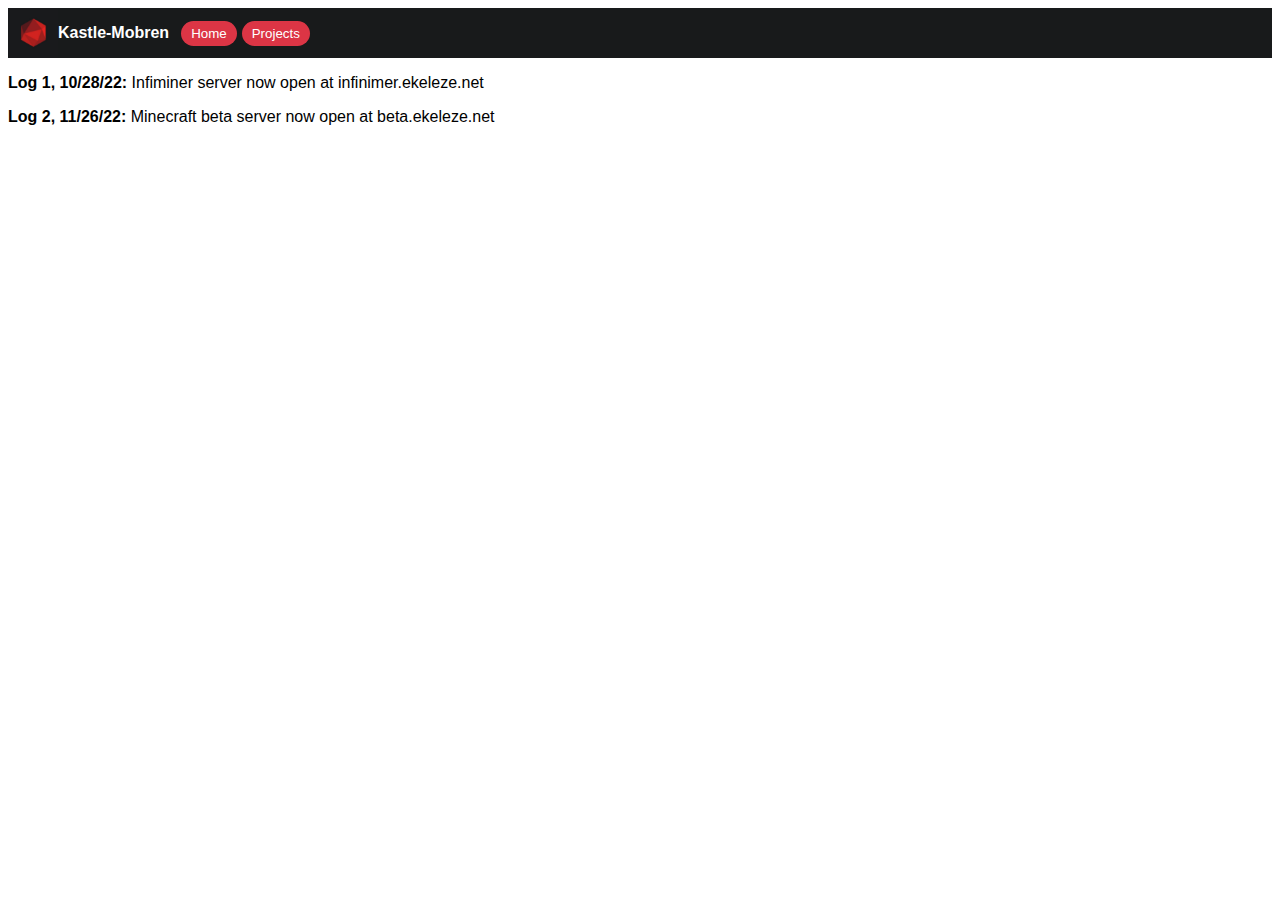
==== index.html @ aa4587ee "Update index.html" ====
<!DOCTYPE html>
<html>
    <head>
        <meta charset="utf-8">
        <meta name="viewport" content="width=device-width, initial-scale=1">
        <title>Home</title>
        <link rel="stylesheet" href="css/style.css">
    </head>

    <header>
        <div class="wrapper" style="display: flex; align-items: center;">
            <img src="/assets/project-images/ekelez-symbol.jpg" alt="ekeleze's logo" class="logo" style="height: 50px; width: 50px;" class="logo">
            <b style="color:white; margin-right:12px">Kastle-Mobren</b>
            <button type="button" onclick="location.href='index.html'" class="b1" style="margin-right:5px">Home</button>
            <button type="button" onclick="location.href='projects.html'" class="b2" style="margin-right:5px">Projects</button>
        </div>
    </header>
    
    <body style="font-family: sans-serif;">
        <p><b>Log 1, 10/28/22:</b> Infiminer server now open at infinimer.ekeleze.net</p>
        <p><b>Log 2, 11/26/22:</b> Minecraft beta server now open at beta.ekeleze.net</p>
    </body>
</html>
---- css/style.css ----
.wrapper {
    background-color: #181A1B;
    overflow: hidden;
    height: 50px;
    display: flex;
    align-items: center;
}

.b1 {
    border: none;
    padding: 5px 10px;
    text-align: center;
    color: white;
    background: #dc3545;
    border-radius: 40px;
}

.b2 {
    border: none;
    padding: 5px 10px;
    text-align: center;
    color: white;
    background: #dc3545;
    border-radius: 40px;
}
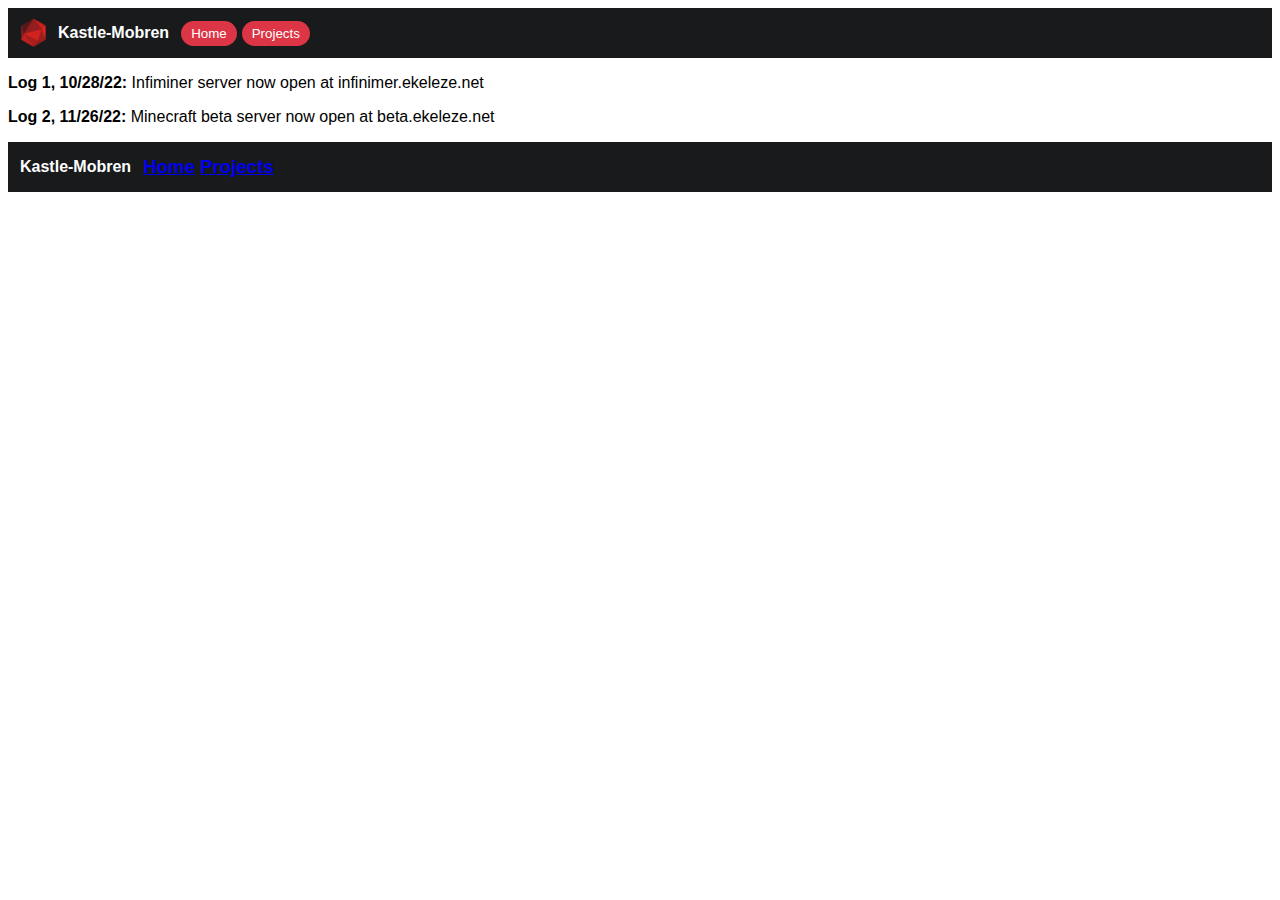
==== commit af52ec0f: "Update index.html" ====
--- a/index.html
+++ b/index.html
@@ -20,4 +20,12 @@
         <p><b>Log 1, 10/28/22:</b> Infiminer server now open at infinimer.ekeleze.net</p>
         <p><b>Log 2, 11/26/22:</b> Minecraft beta server now open at beta.ekeleze.net</p>
     </body>
+    
+    <footer>
+        <div class="wrapper" style="display: flex; align-items: center;">
+            <b style="color:white; margin:12px">Kastle-Mobren</b>
+            <h3><a href="index.html" style="margin-right:5px">Home</a></h3>
+            <h3><a href="projects.html" style="margin-right:5px">Projects</a></h3>
+        </div>
+    </footer>
 </html>
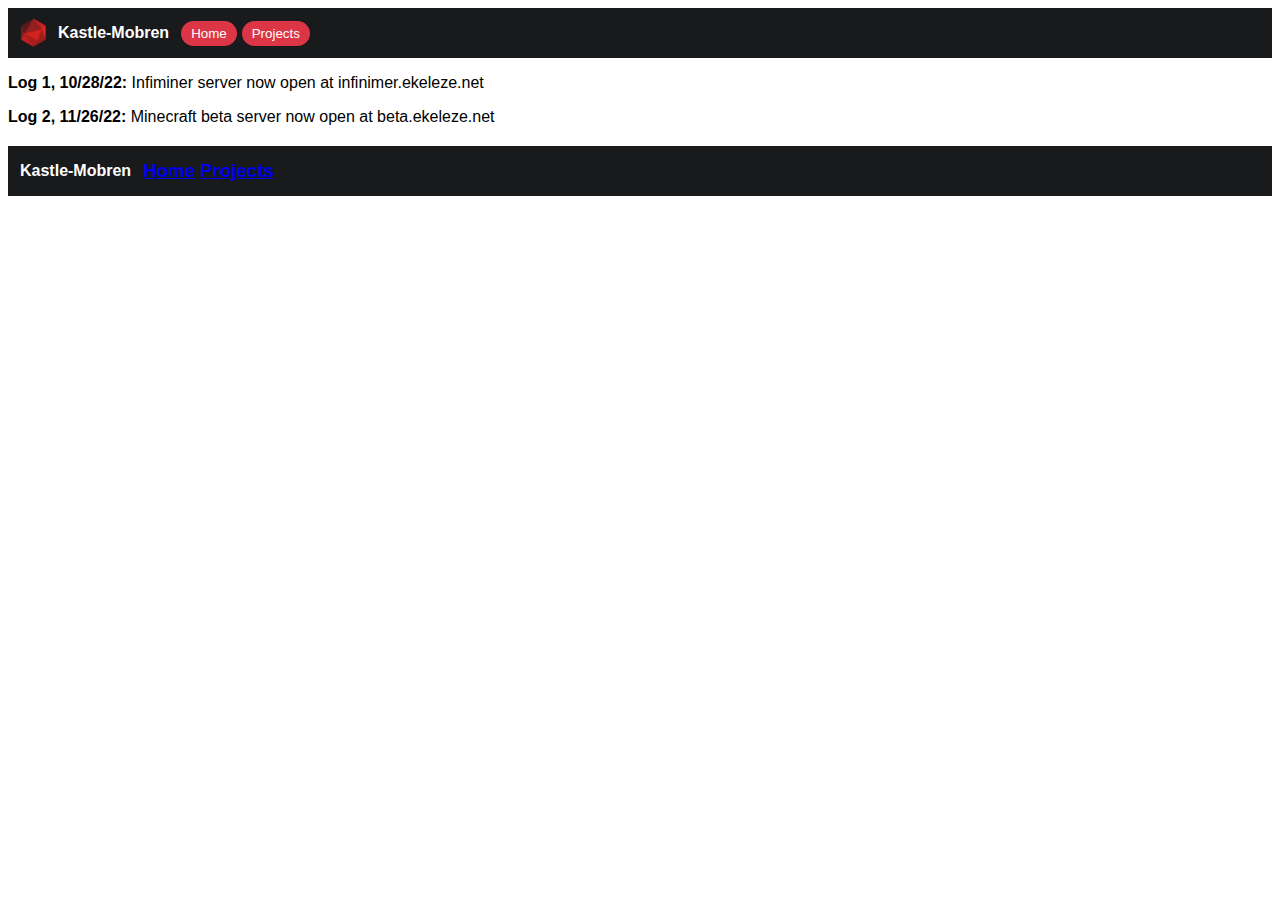
==== commit 135c022e: "Update index.html" ====
--- a/index.html
+++ b/index.html
@@ -8,7 +8,7 @@
     </head>
 
     <header>
-        <div class="wrapper" style="display: flex; align-items: center;">
+        <div class="wrapper" style="display: flex; align-items: center;;">
             <img src="/assets/project-images/ekelez-symbol.jpg" alt="ekeleze's logo" class="logo" style="height: 50px; width: 50px;" class="logo">
             <b style="color:white; margin-right:12px">Kastle-Mobren</b>
             <button type="button" onclick="location.href='index.html'" class="b1" style="margin-right:5px">Home</button>
@@ -22,7 +22,7 @@
     </body>
     
     <footer>
-        <div class="wrapper" style="display: flex; align-items: center;">
+        <div class="wrapper" style="display: flex; align-items: center; margin-top: 20px">
             <b style="color:white; margin:12px">Kastle-Mobren</b>
             <h3><a href="index.html" style="margin-right:5px">Home</a></h3>
             <h3><a href="projects.html" style="margin-right:5px">Projects</a></h3>
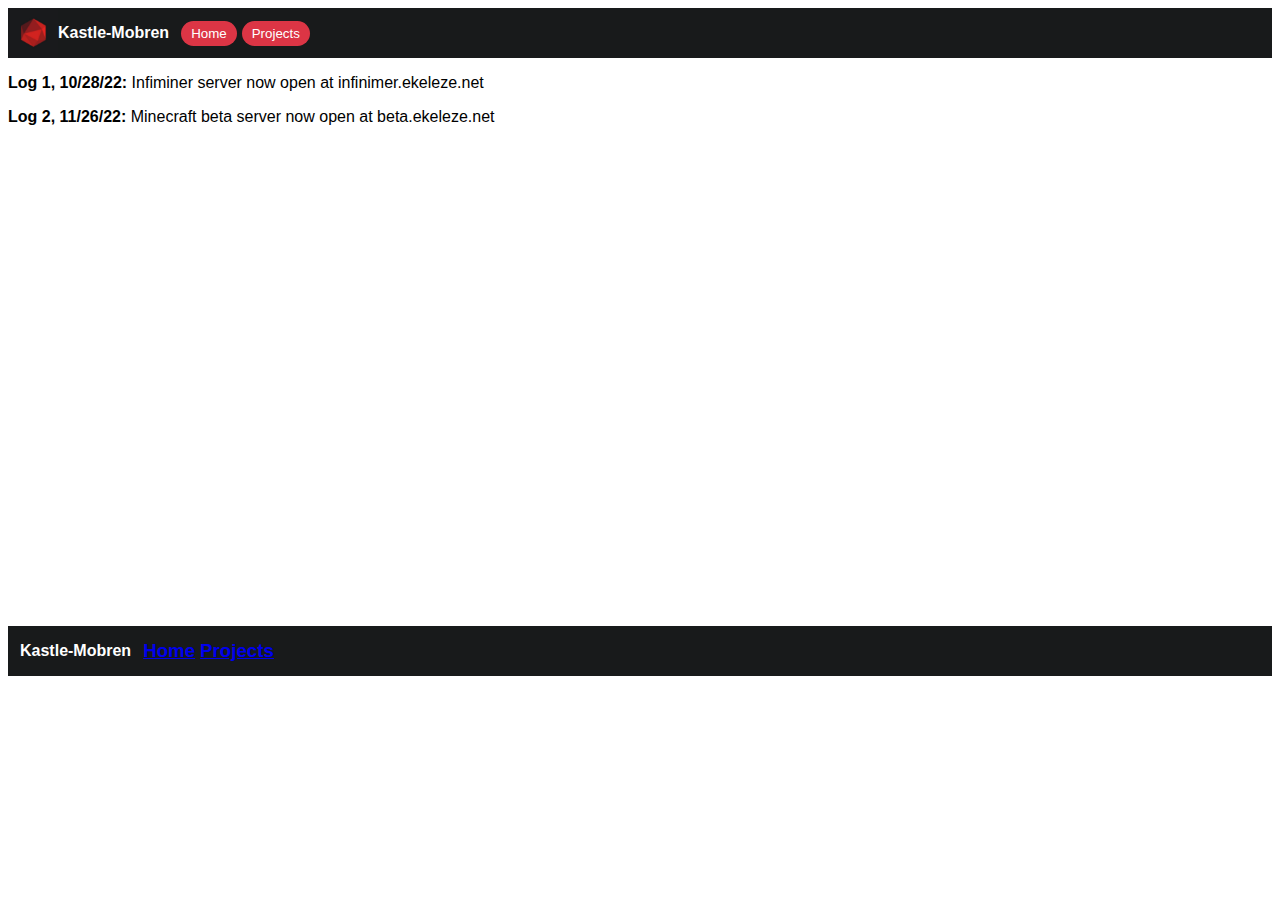
==== commit 347434d7: "Update index.html" ====
--- a/index.html
+++ b/index.html
@@ -22,7 +22,7 @@
     </body>
     
     <footer>
-        <div class="wrapper" style="display: flex; align-items: center; margin-top: 20px">
+        <div class="wrapper" style="display: flex; align-items: center; margin-top: 500px">
             <b style="color:white; margin:12px">Kastle-Mobren</b>
             <h3><a href="index.html" style="margin-right:5px">Home</a></h3>
             <h3><a href="projects.html" style="margin-right:5px">Projects</a></h3>
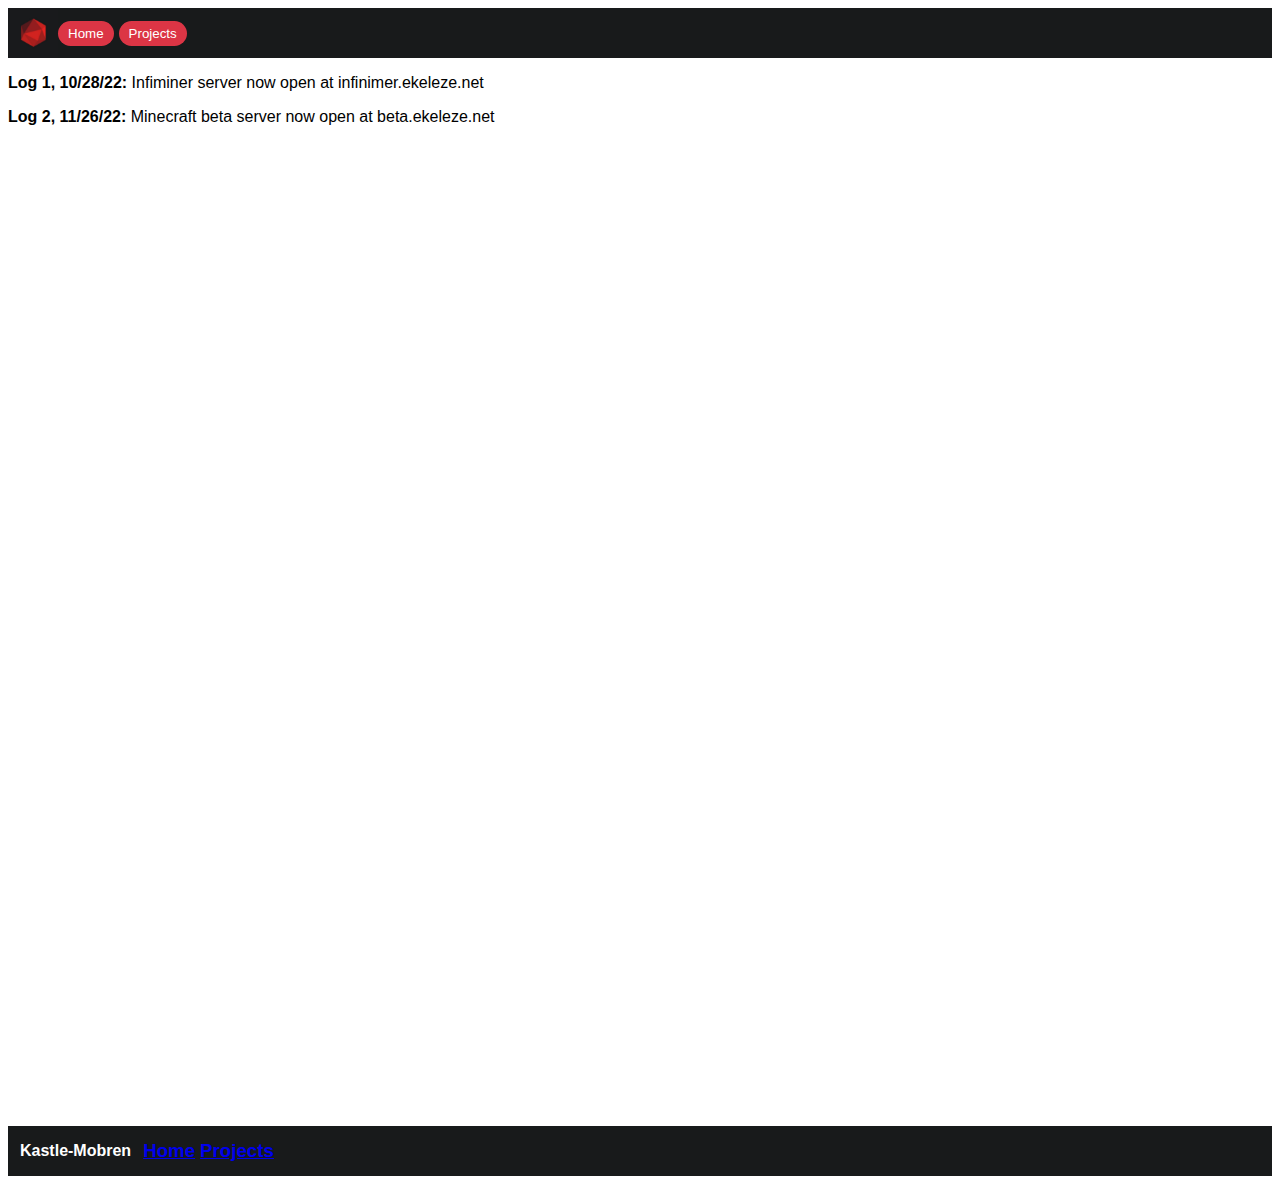
==== commit 418e236c: "Update index.html" ====
--- a/index.html
+++ b/index.html
@@ -10,7 +10,6 @@
     <header>
         <div class="wrapper" style="display: flex; align-items: center;;">
             <img src="/assets/project-images/ekelez-symbol.jpg" alt="ekeleze's logo" class="logo" style="height: 50px; width: 50px;" class="logo">
-            <b style="color:white; margin-right:12px">Kastle-Mobren</b>
             <button type="button" onclick="location.href='index.html'" class="b1" style="margin-right:5px">Home</button>
             <button type="button" onclick="location.href='projects.html'" class="b2" style="margin-right:5px">Projects</button>
         </div>
@@ -22,7 +21,7 @@
     </body>
     
     <footer>
-        <div class="wrapper" style="display: flex; align-items: center; margin-top: 500px">
+        <div class="wrapper" style="display: flex; align-items: center; margin-top: 1000px">
             <b style="color:white; margin:12px">Kastle-Mobren</b>
             <h3><a href="index.html" style="margin-right:5px">Home</a></h3>
             <h3><a href="projects.html" style="margin-right:5px">Projects</a></h3>
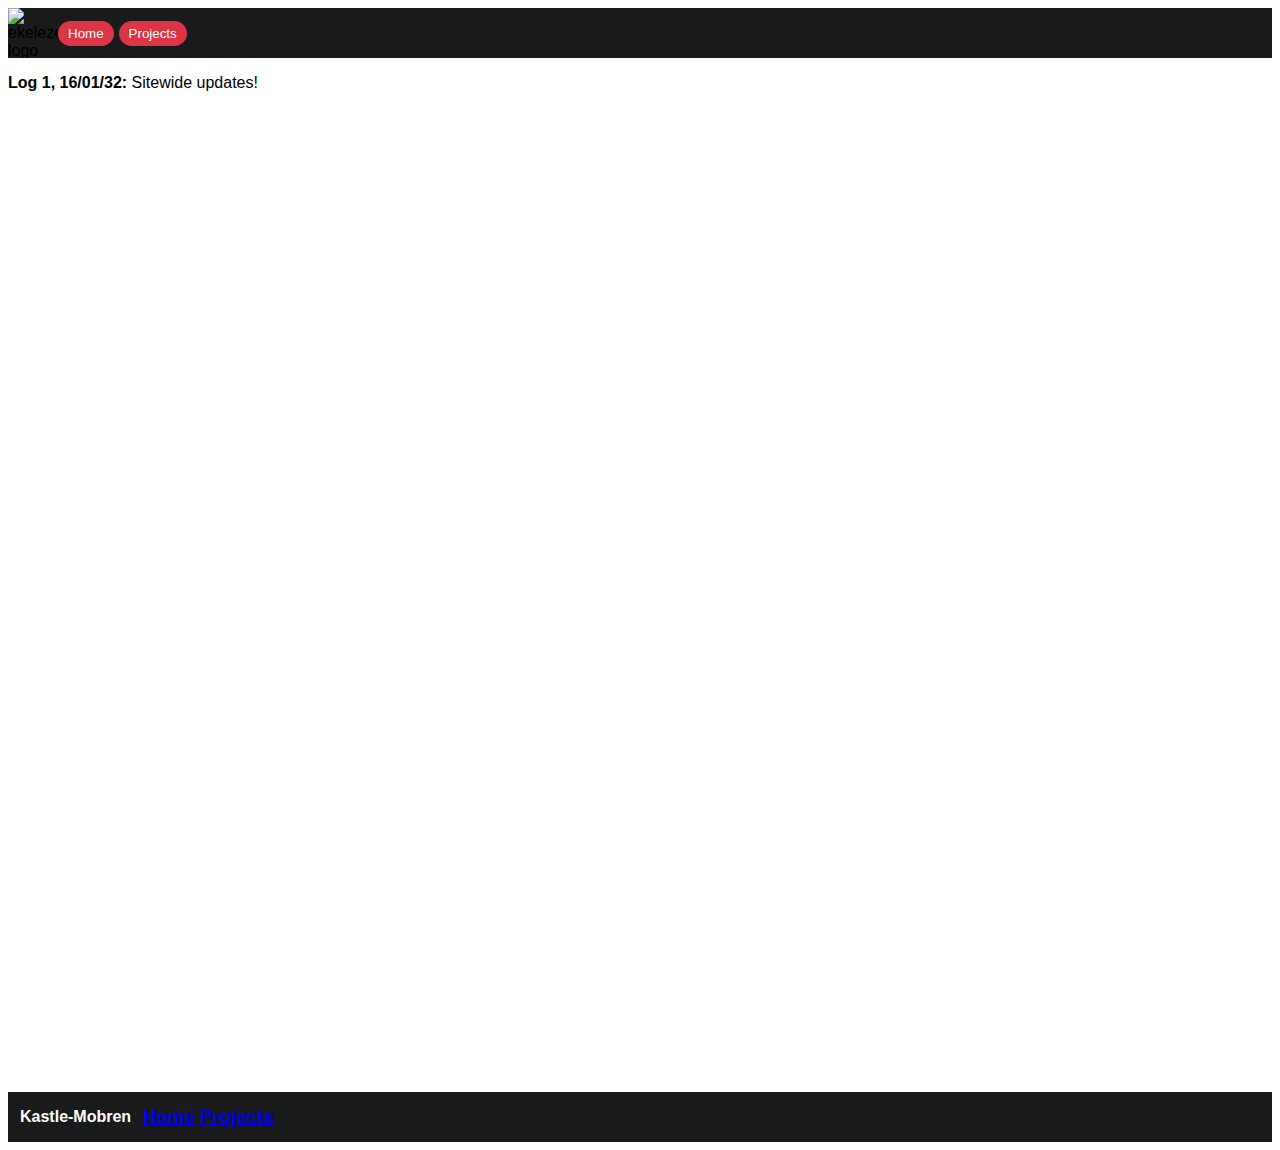
==== commit ff5ad056: "Update index.html" ====
--- a/index.html
+++ b/index.html
@@ -9,15 +9,14 @@
 
     <header>
         <div class="wrapper" style="display: flex; align-items: center;;">
-            <img src="/assets/project-images/ekelez-symbol.jpg" alt="ekeleze's logo" class="logo" style="height: 50px; width: 50px;" class="logo">
+            <img src="/assets/project-images/ekelez-symbol.png" alt="ekeleze's logo" class="logo" style="height: 50px; width: 50px;" class="logo">
             <button type="button" onclick="location.href='index.html'" class="b1" style="margin-right:5px">Home</button>
             <button type="button" onclick="location.href='projects.html'" class="b2" style="margin-right:5px">Projects</button>
         </div>
     </header>
     
     <body style="font-family: sans-serif;">
-        <p><b>Log 1, 10/28/22:</b> Infiminer server now open at infinimer.ekeleze.net</p>
-        <p><b>Log 2, 11/26/22:</b> Minecraft beta server now open at beta.ekeleze.net</p>
+        <p><b>Log 1, 16/01/32:</b> Sitewide updates!</p>
     </body>
     
     <footer>
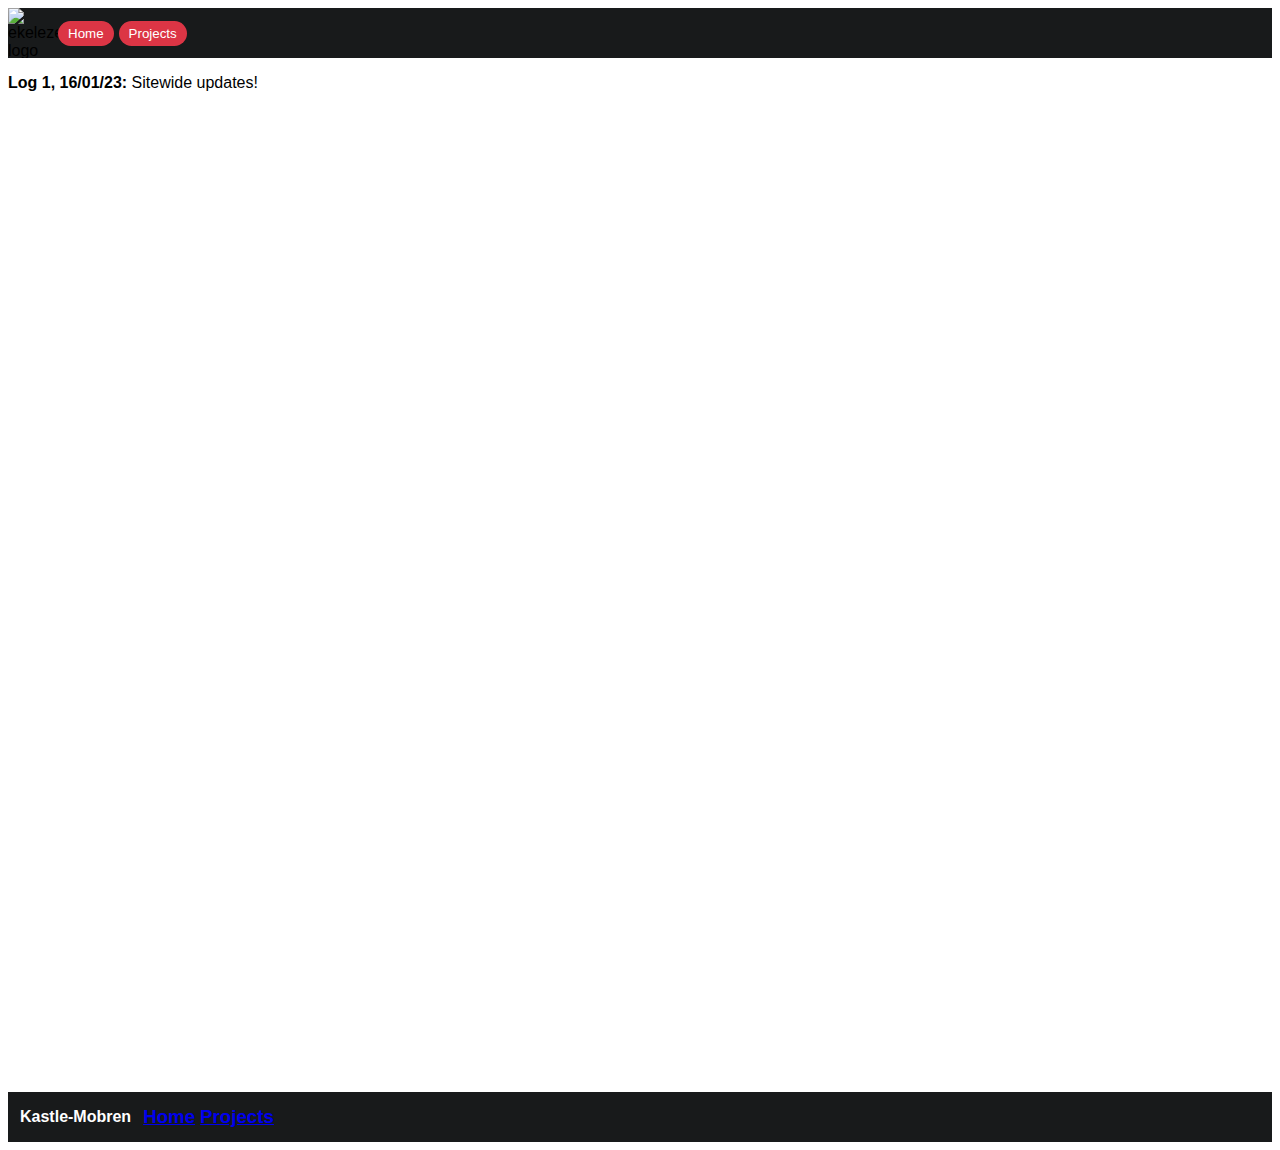
==== commit 17863971: "Fix date" ====
--- a/index.html
+++ b/index.html
@@ -16,7 +16,7 @@
     </header>
     
     <body style="font-family: sans-serif;">
-        <p><b>Log 1, 16/01/32:</b> Sitewide updates!</p>
+        <p><b>Log 1, 16/01/23:</b> Sitewide updates!</p>
     </body>
     
     <footer>
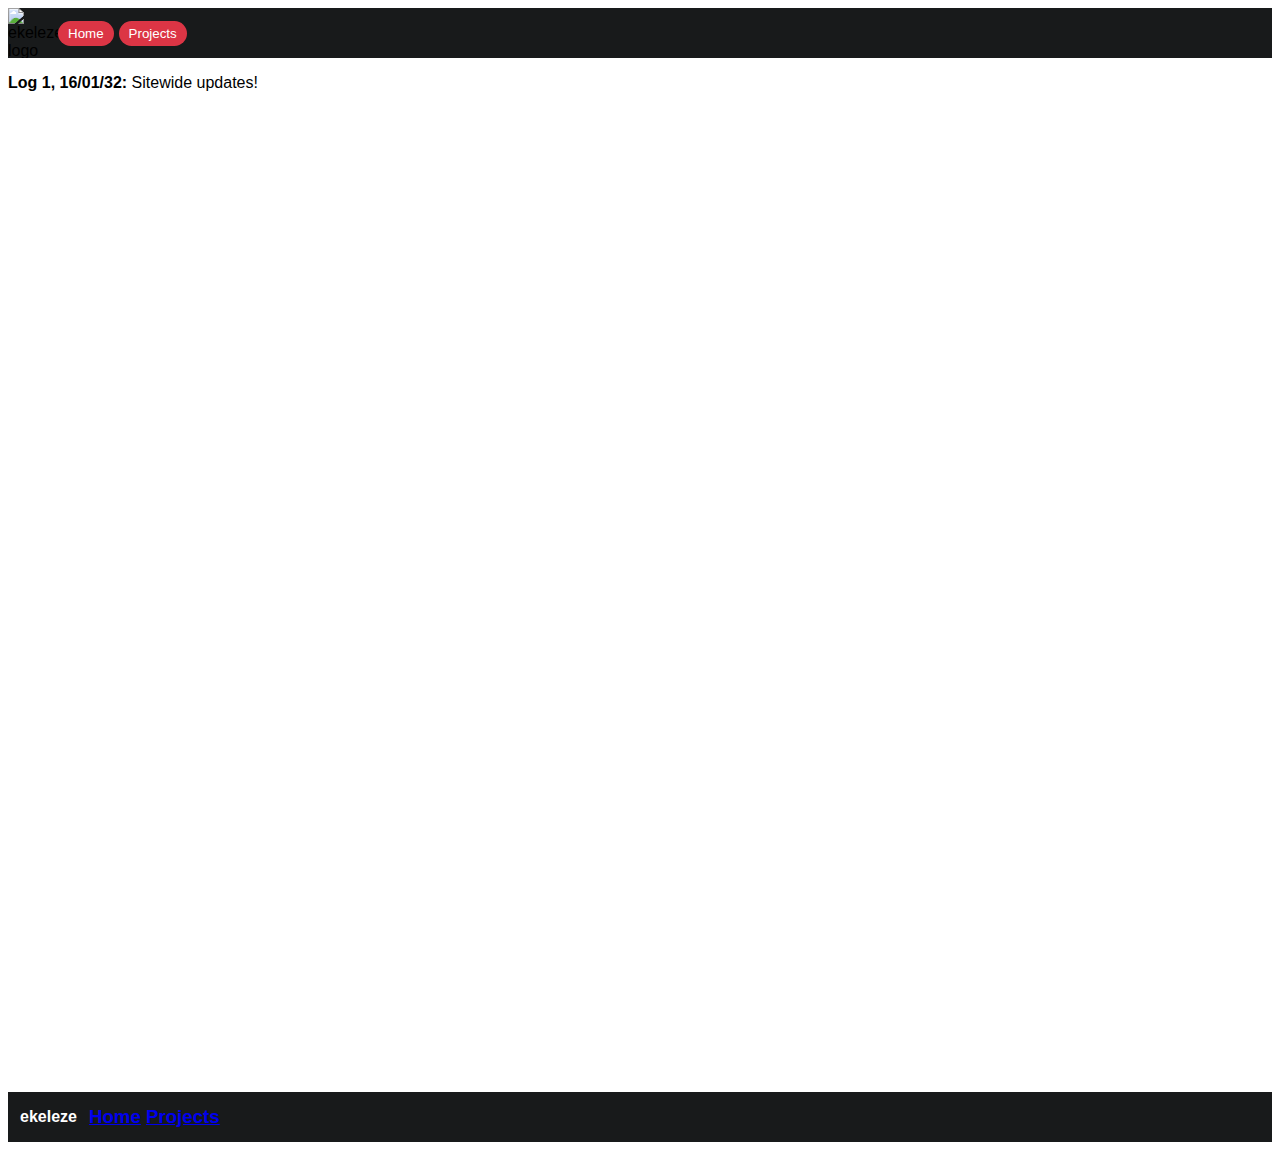
==== commit b65bd0c1: "Update index.html" ====
--- a/index.html
+++ b/index.html
@@ -16,12 +16,12 @@
     </header>
     
     <body style="font-family: sans-serif;">
-        <p><b>Log 1, 16/01/23:</b> Sitewide updates!</p>
+        <p><b>Log 1, 16/01/32:</b> Sitewide updates!</p>
     </body>
     
     <footer>
         <div class="wrapper" style="display: flex; align-items: center; margin-top: 1000px">
-            <b style="color:white; margin:12px">Kastle-Mobren</b>
+            <b style="color:white; margin:12px">ekeleze</b>
             <h3><a href="index.html" style="margin-right:5px">Home</a></h3>
             <h3><a href="projects.html" style="margin-right:5px">Projects</a></h3>
         </div>
